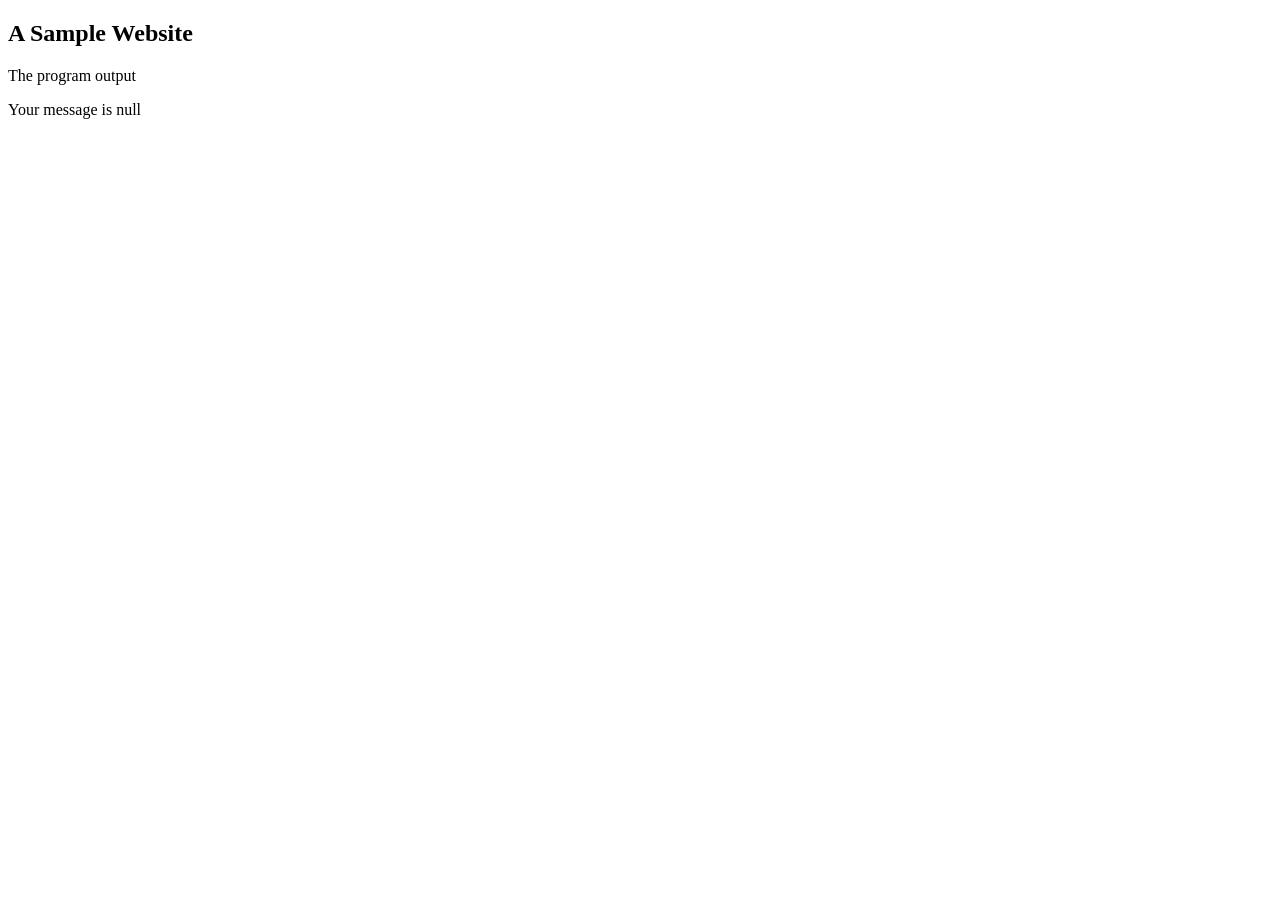
==== index.html @ 606e92b0 "Create index.html" ====
<!DOCTYPE html>
<html lang="en">

<head>
    <meta charset="UTF-8">
    <meta name="viewport" content="width=device-width, initial-scale=1.0">
    <meta http-equiv="X-UA-Compatible" content="ie=edge">
    <title>Website Template</title>
    <link rel="stylesheet" href="style.css">
</head>

<body>
    <h2>A Sample Website</h2>

    <div id="output-subject">The program output</div>
    <p id="output"></p>

    <script src="app.js">
    </script>
</body>

</html>
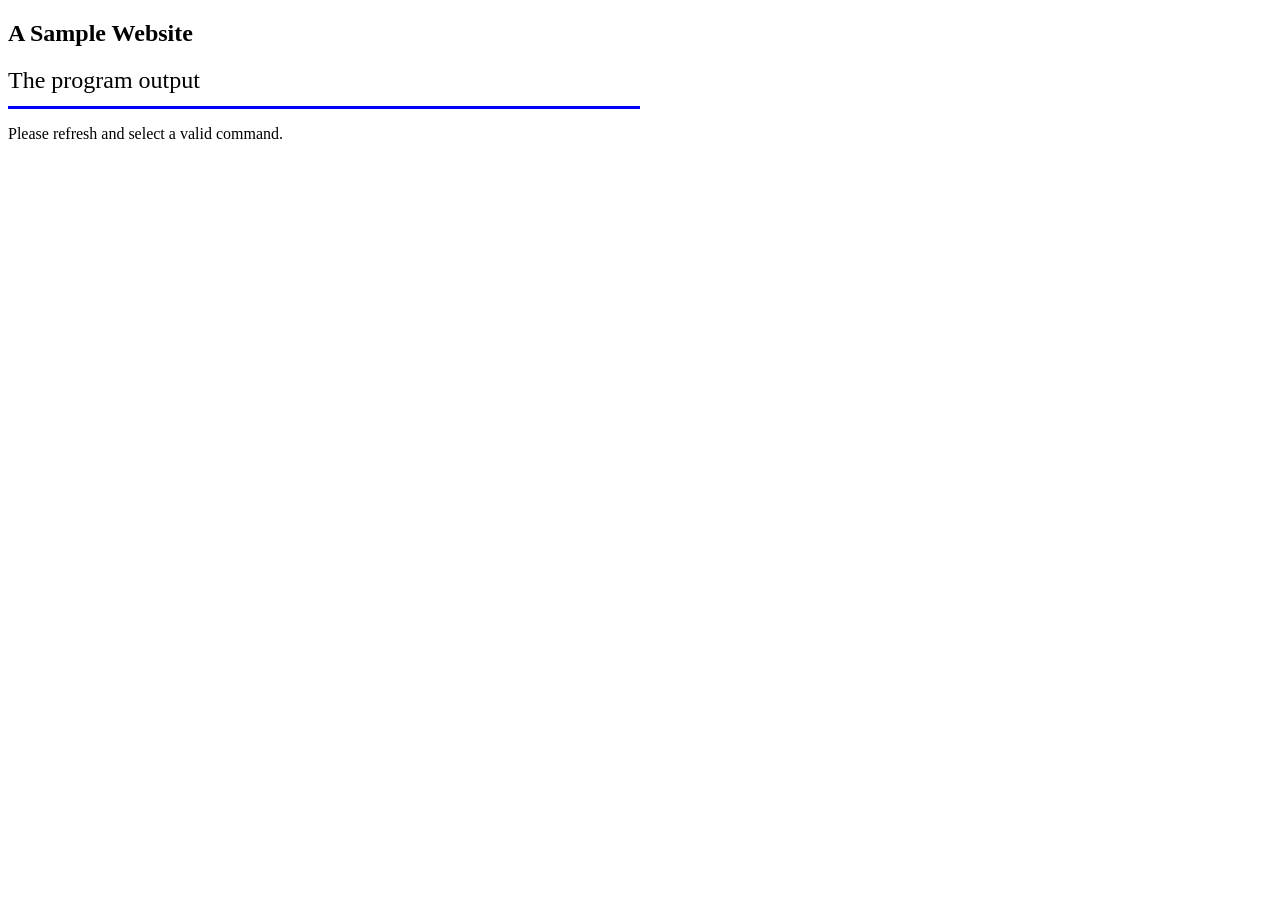
==== commit dff4fcaf: "Created the JS array. The quit case, the show message case, and the invalid input case have been fin" ====
--- a/index.html
+++ b/index.html
@@ -6,17 +6,21 @@
     <meta name="viewport" content="width=device-width, initial-scale=1.0">
     <meta http-equiv="X-UA-Compatible" content="ie=edge">
     <title>Website Template</title>
-    <link rel="stylesheet" href="style.css">
+    <link rel="stylesheet" href="styles.css">
+    <script src="app.js" type="text/javascript"></script>
 </head>
 
 <body>
     <h2>A Sample Website</h2>
 
     <div id="output-subject">The program output</div>
-    <p id="output"></p>
+    <p id="output">
+       <script> determineOutput(); </script> 
 
-    <script src="app.js">
-    </script>
+    </p>
+
+  
+    
 </body>
 
 </html>
--- a/styles.css
+++ b/styles.css
@@ -0,0 +1,7 @@
+#output-subject {
+    width: 50%;
+    font-size: 1.5em;
+    margin-bottom: 0.5em;
+    padding-bottom: 0.5em;
+    border-bottom: solid blue;
+}
